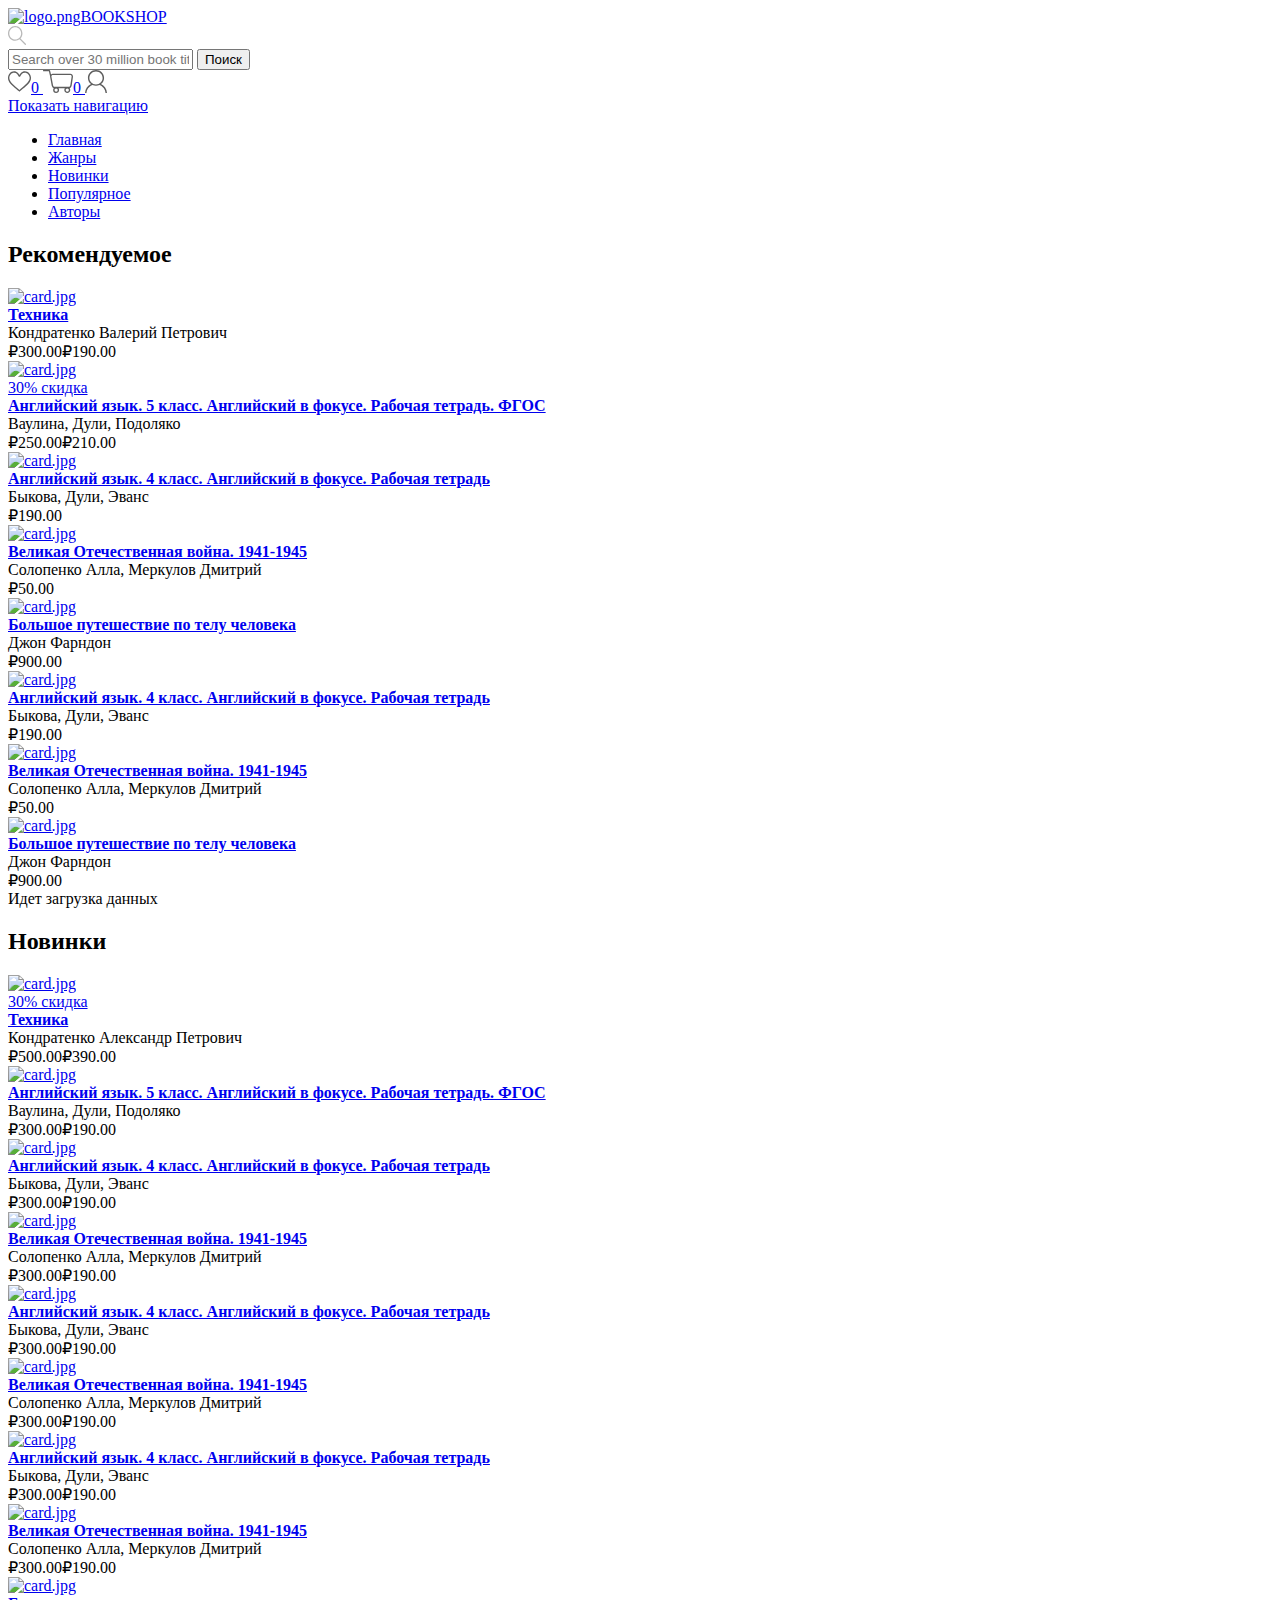
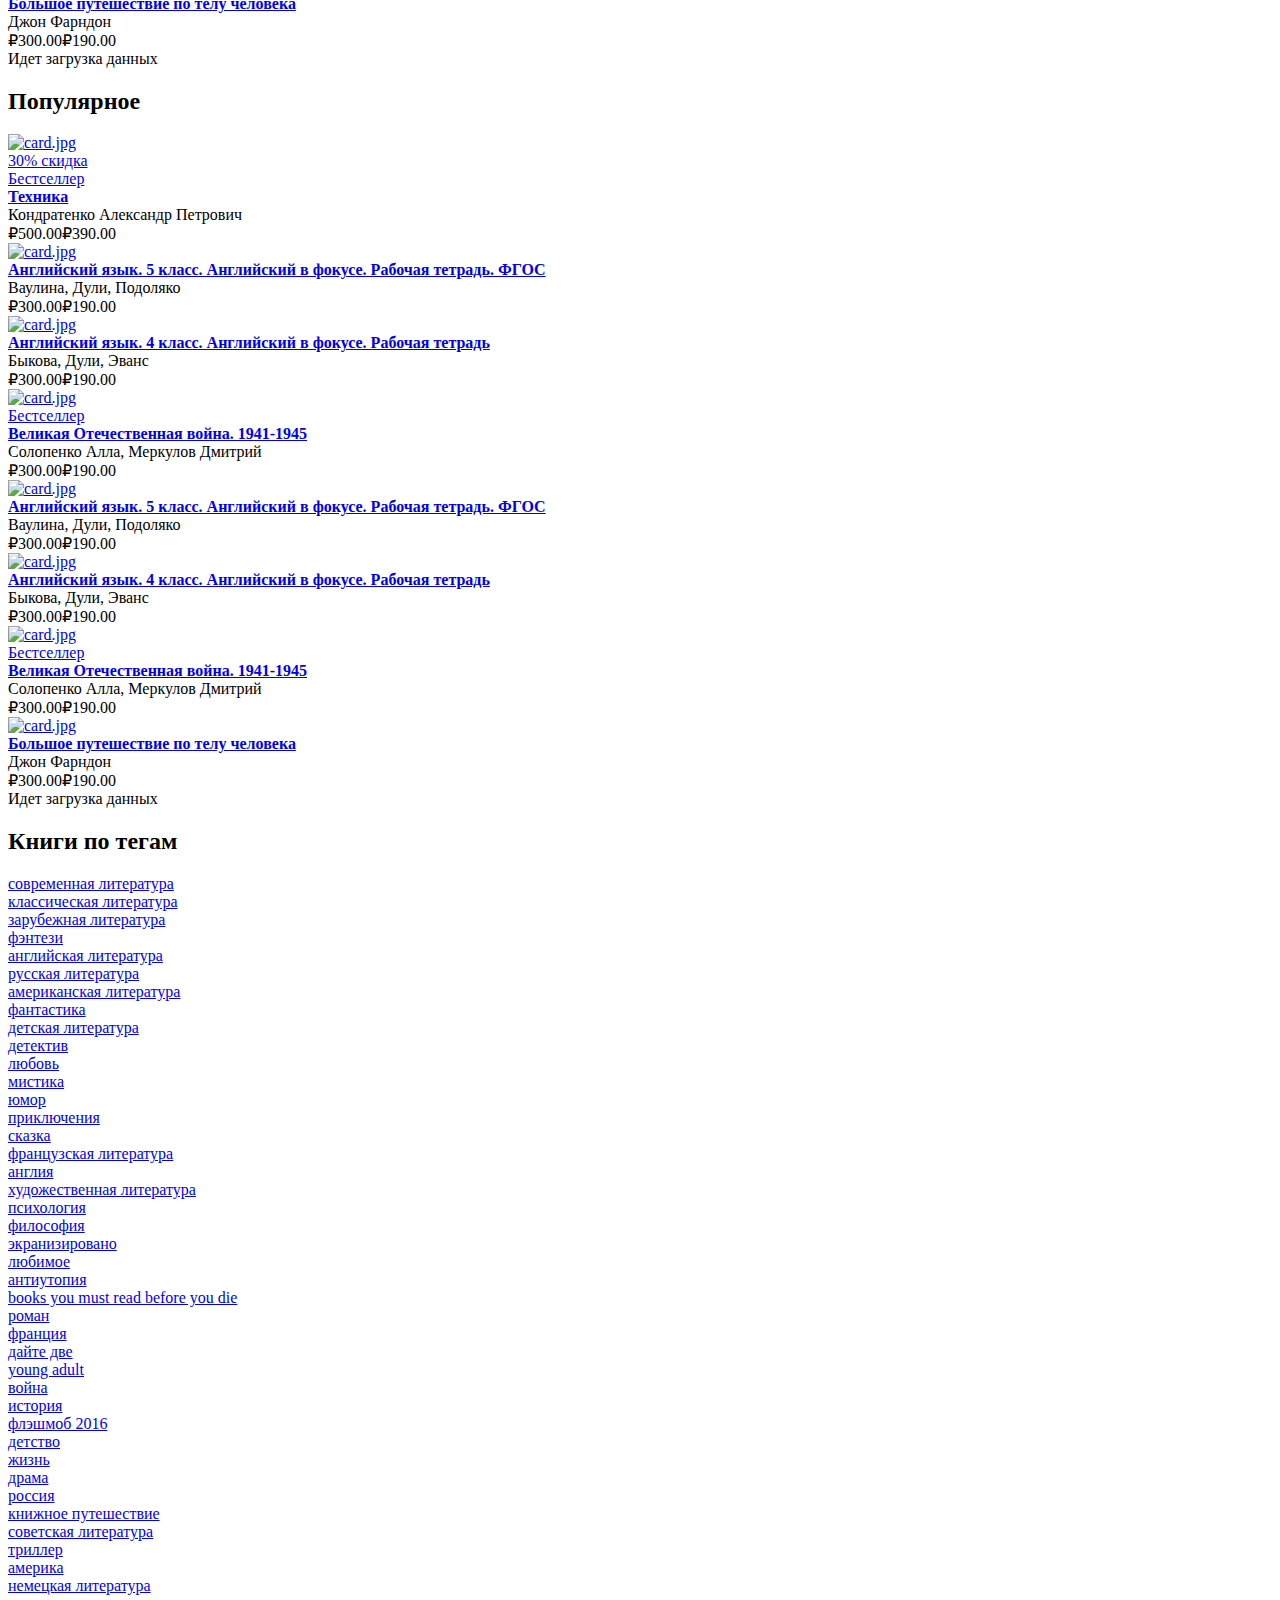
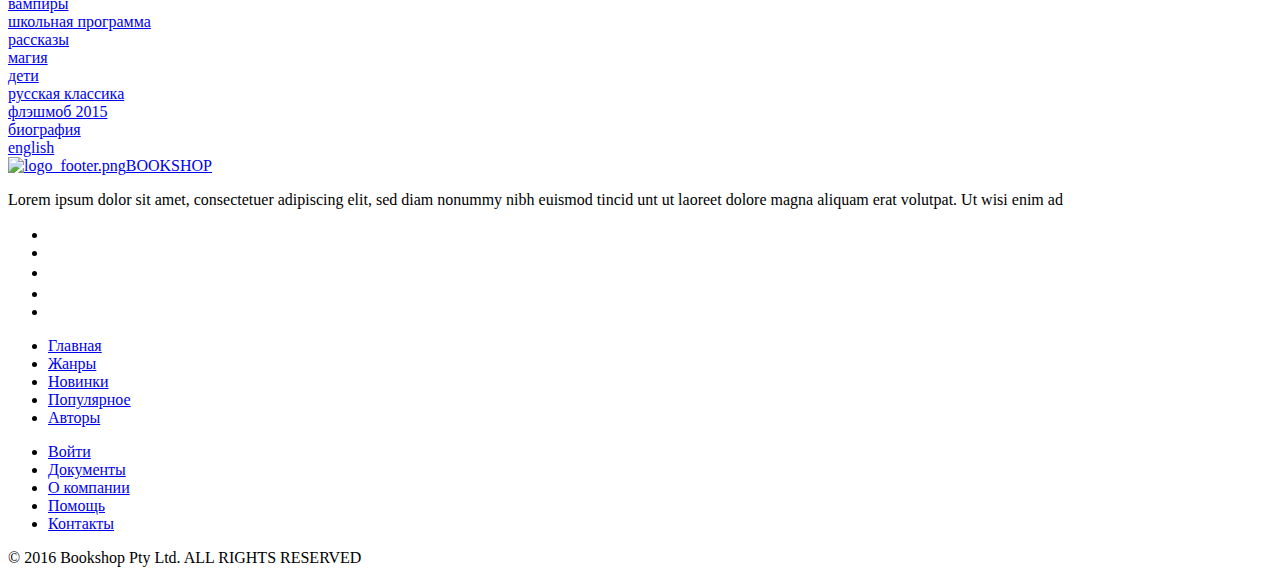
==== src/main/resources/templates/index.html @ cee855d2 "1" ====
<!--END-->
<!--END--><!DOCTYPE html><!--[if IE 7]>
<html class="ie7" lang="ru">
<![endif]-->
<!--[if IE 8]>
<html class="ie8" lang="ru">
<![endif]-->
<!--[if IE 9]>
<html class="ie9" lang="ru">
<![endif]-->
<!--[if gt IE 9]><!--> <html lang="ru"> <!--<![endif]-->
<head>
  <title>Тут название страницы написать</title>
  <meta name="description" content="Описание страницы">
  <meta charset="utf-8">
  <meta name="viewport" content="width=device-width, initial-scale=1, maximum-scale=1, user-scalable=0">
  <!--meta( http-equiv="cache-control" content="no-cache")-->
  <!--meta( http-equiv="expires" content="0")-->
  <!--link(rel="preload" href="assets/css/extra.min.css?v=" + version as="style" crossorigin="anonymous")-->
  <link href="favicon.ico" rel="shortcut icon">
  <link rel="preload" href="/assets/fonts/Montserrat/Montserrat-SemiBold.woff2" as="font" crossorigin="anonymous">
  <link rel="preload" href="/assets/fonts/Montserrat/Montserrat-Light.woff2" as="font" crossorigin="anonymous">
  <link rel="preload" href="/assets/fonts/Montserrat/Montserrat-Medium.woff2" as="font" crossorigin="anonymous">
  <link rel="preload" href="/assets/fonts/Montserrat/Montserrat-ExtraBold.woff2" as="font" crossorigin="anonymous">
  <link rel="stylesheet" href="/assets/css/fonts.min.css?v=64223515">
  <link rel="stylesheet" href="/assets/css/basic.min.css?v=64223515">
  <link rel="stylesheet" href="/assets/css/extra.min.css?v=64223515"><!--[if lt IE 9]>
  <script src="http://html5shiv.googlecode.com/svn/trunk/html5.js"></script><![endif]-->
  <script defer src="/assets/js/scripts.min.js?v=64223515"></script>
</head>
<body class="Site">
  <!--if lt IE 8
  p.error-browser
      | Ваш браузер&nbsp;
      em устарел!&nbsp;
      a(href="http://browsehappy.com/") Выберите новую версию
          +s
          | браузера здесь&nbsp;
      | для правильного отображения сайта.
  -->
  <header class="Header">
    <div class="Header-rowMain">
      <div class="wrap">
        <div class="row">
          <div class="row-block Header-logo"><a class="logo" href="/"><img class="logo-image" src="/assets/img/logo.png" alt="logo.png"/><span class="logo-text">BOOKSHOP</span></a>
          </div>
          <div class="Header-searchWrap row-block">
            <div class="Header-searchLink"><svg xmlns="http://www.w3.org/2000/svg" width="18" height="19" viewBox="0 0 18 19"><g><g><path fill="#b8b8b8" d="M17.812 17.852c.25.268.25.69 0 .948a.622.622 0 0 1-.457.2.64.64 0 0 1-.457-.2l-5.364-5.494a7.07 7.07 0 0 1-4.32 1.47C3.232 14.777 0 11.457 0 7.389 0 3.321 3.232 0 7.214 0c3.983 0 7.214 3.32 7.214 7.388 0 1.94-.74 3.7-1.926 5.015zM7.214 13.44c3.264 0 5.909-2.708 5.909-6.05 0-3.344-2.655-6.052-5.909-6.052-3.264 0-5.908 2.72-5.908 6.051 0 3.332 2.644 6.051 5.908 6.051z"/></g></g></svg>
            </div>
            <div class="Header-search">
              <div class="search">
                <form class="form form_search" action="#" method="post" data-searchlimit="20">
                  <input class="search-input" id="query" name="query" type="text" placeholder="Search over 30 million book titles" value=""/>
                  <button class="search-button" type="submit" name="search" id="search">Поиск
                  </button>
                </form>
              </div>
            </div>
          </div>
          <div class="row-block Header-cart">
            <div class="CartBlock"><a class="CartBlock-block" href="/postponed.html">
                <svg class="CartBlock-img" xmlns="http://www.w3.org/2000/svg" height="23" width="23" viewBox="0 0 512 512"><g> <g> <path fill="#5e5e5e" d="M511.812,167.165c-1.702-36.088-16.232-70.306-40.914-96.353c-25.567-26.981-59.251-41.993-94.847-42.272 c-34.009-0.257-63.948,12.15-88.992,36.905c-14.257,14.091-24.699,30.11-32.057,44.104c-7.358-13.994-17.8-30.013-32.057-44.104 c-25.047-24.754-55.004-37.158-88.993-36.905c-35.545,0.278-68.917,15.336-93.967,42.4C16.029,96.82,1.896,130.993,0.19,167.165 c-4.464,94.635,70.036,158.12,182.806,254.216c19.824,16.893,40.324,34.362,62.129,53.441l9.877,8.643l9.877-8.643 c23.121-20.23,44.813-38.641,65.789-56.445C442.411,323.538,516.232,260.884,511.812,167.165z M439.818,275.475 c-29.97,36.353-73.478,73.279-128.562,120.03c-18.057,15.325-36.642,31.099-56.253,48.129 c-18.29-15.892-35.664-30.698-52.55-45.087c-55.77-47.524-99.819-85.061-130.02-121.835 c-30.986-37.731-44.024-71.079-42.276-108.133c2.89-61.271,48.585-109.605,104.029-110.039c0.271-0.002,0.533-0.003,0.803-0.003 c57.965,0,87.525,49.314,100.005,78.802c3.424,8.09,11.278,13.318,20.007,13.318c8.729,0,16.583-5.228,20.007-13.318 c12.48-29.49,42.033-78.801,100.004-78.801c0.267,0,0.535,0.001,0.803,0.003c55.624,0.435,103.188,49.799,106.029,110.039 C483.57,205.158,470.609,238.125,439.818,275.475z"/> </g> </g></svg><span class="CartBlock-amount">0</span></a><a class="CartBlock-block" href="/cart.html">
                <svg class="CartBlock-img" xmlns="http://www.w3.org/2000/svg" width="30" height="23" viewBox="0 0 30 23"><g><g><path fill="#5e5e5e" d="M.676 0H6.41c.31 0 .58.242.656.542l.969 3.863c.463-.392 1.052-.694 1.683-.694H27.33c1.448 0 2.67 1.314 2.67 2.793 0 .033-.002.13-.007.162l-1.33 9.017a.659.659 0 0 1-.018.086c-.473 1.644-1.294 2.255-1.979 2.467.373.497.597 1.102.597 1.77 0 1.642-1.34 2.962-2.986 2.962-1.646 0-2.986-1.368-2.986-3.01 0-.622.193-1.067.52-1.742h-6.225c.327.675.52 1.12.52 1.741 0 1.643-1.34 3.043-2.986 3.043a2.986 2.986 0 0 1-2.985-2.98c0-.661.22-1.273.588-1.769-1.291-.37-1.763-1.797-1.98-2.457a.711.711 0 0 1-.022-.093L7.059 6.675a.86.86 0 0 1-.01-.138c0-.126.011-.281.028-.403L5.883 1.349H.676A.676.676 0 1 1 .676 0zm14.078 20.021a1.633 1.633 0 0 0-3.267 0 1.633 1.633 0 0 0 3.267 0zm11.157 0a1.633 1.633 0 0 0-3.267 0 1.633 1.633 0 0 0 3.267 0zM8.439 6.172c-.002.023-.005.1-.01.121-.012.067-.025.119-.028.189l1.642 8.873c.437 1.311.837 1.512 1.337 1.512h14.622c.718 0 1.119-.802 1.33-1.52l1.316-8.887c-.024-.729-.618-1.4-1.317-1.4H9.718c-.608 0-1.135.515-1.279 1.112z"/></g></g></svg><span class="CartBlock-amount">0</span></a><a class="CartBlock-block" href="/signin.html">
                <svg class="CartBlock-img" xmlns="http://www.w3.org/2000/svg" width="22" height="23" viewBox="0 0 22 23"><g><g><path fill="#5e5e5e" d="M22 23h-1.472c-.284-3.64-2.704-6.69-6.035-7.971a8.196 8.196 0 0 1-3.493.784 8.198 8.198 0 0 1-3.493-.784c-3.33 1.28-5.75 4.331-6.035 7.97H0c.262-3.886 2.635-7.204 6.005-8.884-1.88-1.447-3.091-3.687-3.091-6.209C2.914 3.54 6.534 0 11 0s8.086 3.54 8.086 7.906c0 2.522-1.211 4.762-3.091 6.21C19.365 15.794 21.738 19.112 22 23zM17.616 7.906c0-3.573-2.962-6.469-6.616-6.469-3.654 0-6.616 2.896-6.616 6.47 0 3.572 2.962 6.468 6.616 6.468 3.654 0 6.616-2.896 6.616-6.469z"/></g></g></svg></a>
            </div>
          </div>
          <div class="row-block Header-trigger"><a class="menuTrigger" href="#navigate">
              <div class="menuTrigger-content">Показать навигацию
              </div><span></span><span></span><span></span></a>
          </div>
        </div>
      </div>
    </div>
    <div class="Header-menu">
      <div class="wrap">
        <nav class="menuModal" id="navigate">
          <ul class="menu menu_main">
            <li class="menu-item menu-item_ACTIVE"><a class="menu-link" href="/index.html">Главная</a>
            </li>
            <li class="menu-item"><a class="menu-link" href="/templates/genres.html">Жанры</a>
            </li>
            <li class="menu-item"><a class="menu-link" href="/books/recent.html">Новинки</a>
            </li>
            <li class="menu-item"><a class="menu-link" href="/books/popular.html">Популярное</a>
            </li>
            <li class="menu-item"><a class="menu-link" href="/authors/index.html">Авторы</a>
            </li>
          </ul>
        </nav>
      </div>
    </div>
  </header>
  <div class="Middle">
    <div class="wrap">
      <main class="Middle-main">
        <div class="Section">
          <div class="Section-header">
            <h2 class="Section-title">Рекомендуемое
            </h2>
          </div>
          <div class="Slider Slider_carousel">
            <div class="Slider-box Cards" data-load="recommended" data-loadoffset="8" data-loadlimit="20">
              <div class="Slider-item">
                <div class="Slider-content">
                  <div class="Card"><a class="Card-picture" href="/books/slug.html"><img src="/assets/img/content/main/card.jpg" alt="card.jpg"/></a>
                    <div class="Card-content">
                      <strong class="Card-title"><a href="/books/slug.html">Техника</a>
                      </strong>
                      <div class="Card-description">Кондратенко Валерий Петрович
                      </div>
                      <div class="Card-cost"><span class="Card-priceOld">₽300.00</span><span class="Card-price">₽190.00</span>
                      </div>
                    </div>
                  </div>
                </div>
              </div>
              <div class="Slider-item">
                <div class="Slider-content">
                  <div class="Card"><a class="Card-picture" href="/books/slug.html"><img src="/assets/img/content/main/card.jpg" alt="card.jpg"/>
                      <div class="Card-sale">30% скидка
                      </div></a>
                    <div class="Card-content">
                      <strong class="Card-title"><a href="/books/slug.html">Английский язык. 5 класс. Английский в фокусе. Рабочая тетрадь. ФГОС</a>
                      </strong>
                      <div class="Card-description">Ваулина, Дули, Подоляко
                      </div>
                      <div class="Card-cost"><span class="Card-priceOld">₽250.00</span><span class="Card-price">₽210.00</span>
                      </div>
                    </div>
                  </div>
                </div>
              </div>
              <div class="Slider-item">
                <div class="Slider-content">
                  <div class="Card"><a class="Card-picture" href="/books/slug.html"><img src="/assets/img/content/main/card.jpg" alt="card.jpg"/></a>
                    <div class="Card-content">
                      <strong class="Card-title"><a href="/books/slug.html">Английский язык. 4 класс. Английский в фокусе. Рабочая тетрадь</a>
                      </strong>
                      <div class="Card-description">Быкова, Дули, Эванс
                      </div>
                      <div class="Card-cost"><span class="Card-price">₽190.00</span>
                      </div>
                    </div>
                  </div>
                </div>
              </div>
              <div class="Slider-item">
                <div class="Slider-content">
                  <div class="Card"><a class="Card-picture" href="/books/slug.html"><img src="/assets/img/content/main/card.jpg" alt="card.jpg"/></a>
                    <div class="Card-content">
                      <strong class="Card-title"><a href="/books/slug.html">Великая Отечественная война. 1941-1945</a>
                      </strong>
                      <div class="Card-description">Солопенко Алла, Меркулов Дмитрий
                      </div>
                      <div class="Card-cost"><span class="Card-price">₽50.00</span>
                      </div>
                    </div>
                  </div>
                </div>
              </div>
              <div class="Slider-item">
                <div class="Slider-content">
                  <div class="Card"><a class="Card-picture" href="/books/slug.html"><img src="/assets/img/content/main/card.jpg" alt="card.jpg"/></a>
                    <div class="Card-content">
                      <strong class="Card-title"><a href="/books/slug.html">Большое путешествие по телу человека</a>
                      </strong>
                      <div class="Card-description">Джон Фарндон
                      </div>
                      <div class="Card-cost"><span class="Card-price">₽900.00</span>
                      </div>
                    </div>
                  </div>
                </div>
              </div>
              <div class="Slider-item">
                <div class="Slider-content">
                  <div class="Card"><a class="Card-picture" href="/books/slug.html"><img src="/assets/img/content/main/card.jpg" alt="card.jpg"/></a>
                    <div class="Card-content">
                      <strong class="Card-title"><a href="/books/slug.html">Английский язык. 4 класс. Английский в фокусе. Рабочая тетрадь</a>
                      </strong>
                      <div class="Card-description">Быкова, Дули, Эванс
                      </div>
                      <div class="Card-cost"><span class="Card-price">₽190.00</span>
                      </div>
                    </div>
                  </div>
                </div>
              </div>
              <div class="Slider-item">
                <div class="Slider-content">
                  <div class="Card"><a class="Card-picture" href="/books/slug.html"><img src="/assets/img/content/main/card.jpg" alt="card.jpg"/></a>
                    <div class="Card-content">
                      <strong class="Card-title"><a href="/books/slug.html">Великая Отечественная война. 1941-1945</a>
                      </strong>
                      <div class="Card-description">Солопенко Алла, Меркулов Дмитрий
                      </div>
                      <div class="Card-cost"><span class="Card-price">₽50.00</span>
                      </div>
                    </div>
                  </div>
                </div>
              </div>
              <div class="Slider-item">
                <div class="Slider-content">
                  <div class="Card"><a class="Card-picture" href="/books/slug.html"><img src="/assets/img/content/main/card.jpg" alt="card.jpg"/></a>
                    <div class="Card-content">
                      <strong class="Card-title"><a href="/books/slug.html">Большое путешествие по телу человека</a>
                      </strong>
                      <div class="Card-description">Джон Фарндон
                      </div>
                      <div class="Card-cost"><span class="Card-price">₽900.00</span>
                      </div>
                    </div>
                  </div>
                </div>
              </div>
            </div>
            <div class="Slider-navigateWrap">
              <div class="Slider-navigate">
              </div>
            </div>
            <div class="Slider-load">
              <div class="Slider-load-text">Идет загрузка данных
              </div>
            </div>
          </div>
          <div class="Section-header">
            <h2 class="Section-title">Новинки
            </h2>
          </div>
          <div class="Slider Slider_carousel">
            <div class="Slider-box Cards" data-load="recent" data-loadoffset="8" data-loadlimit="20">
              <div class="Slider-item">
                <div class="Slider-content">
                  <div class="Card"><a class="Card-picture" href="/books/slug.html"><img src="/assets/img/content/main/card.jpg" alt="card.jpg"/>
                      <div class="Card-sale">30% скидка
                      </div></a>
                    <div class="Card-content">
                      <strong class="Card-title"><a href="/books/slug.html">Техника</a>
                      </strong>
                      <div class="Card-description">Кондратенко Александр Петрович
                      </div>
                      <div class="Card-cost"><span class="Card-priceOld">₽500.00</span><span class="Card-price">₽390.00</span>
                      </div>
                    </div>
                  </div>
                </div>
              </div>
              <div class="Slider-item">
                <div class="Slider-content">
                  <div class="Card"><a class="Card-picture" href="/books/slug.html"><img src="/assets/img/content/main/card.jpg" alt="card.jpg"/></a>
                    <div class="Card-content">
                      <strong class="Card-title"><a href="/books/slug.html">Английский язык. 5 класс. Английский в фокусе. Рабочая тетрадь. ФГОС</a>
                      </strong>
                      <div class="Card-description">Ваулина, Дули, Подоляко
                      </div>
                      <div class="Card-cost"><span class="Card-priceOld">₽300.00</span><span class="Card-price">₽190.00</span>
                      </div>
                    </div>
                  </div>
                </div>
              </div>
              <div class="Slider-item">
                <div class="Slider-content">
                  <div class="Card"><a class="Card-picture" href="/books/slug.html"><img src="/assets/img/content/main/card.jpg" alt="card.jpg"/></a>
                    <div class="Card-content">
                      <strong class="Card-title"><a href="/books/slug.html">Английский язык. 4 класс. Английский в фокусе. Рабочая тетрадь</a>
                      </strong>
                      <div class="Card-description">Быкова, Дули, Эванс
                      </div>
                      <div class="Card-cost"><span class="Card-priceOld">₽300.00</span><span class="Card-price">₽190.00</span>
                      </div>
                    </div>
                  </div>
                </div>
              </div>
              <div class="Slider-item">
                <div class="Slider-content">
                  <div class="Card"><a class="Card-picture" href="/books/slug.html"><img src="/assets/img/content/main/card.jpg" alt="card.jpg"/></a>
                    <div class="Card-content">
                      <strong class="Card-title"><a href="/books/slug.html">Великая Отечественная война. 1941-1945</a>
                      </strong>
                      <div class="Card-description">Солопенко Алла, Меркулов Дмитрий
                      </div>
                      <div class="Card-cost"><span class="Card-priceOld">₽300.00</span><span class="Card-price">₽190.00</span>
                      </div>
                    </div>
                  </div>
                </div>
              </div>
              <div class="Slider-item">
                <div class="Slider-content">
                  <div class="Card"><a class="Card-picture" href="/books/slug.html"><img src="/assets/img/content/main/card.jpg" alt="card.jpg"/></a>
                    <div class="Card-content">
                      <strong class="Card-title"><a href="/books/slug.html">Английский язык. 4 класс. Английский в фокусе. Рабочая тетрадь</a>
                      </strong>
                      <div class="Card-description">Быкова, Дули, Эванс
                      </div>
                      <div class="Card-cost"><span class="Card-priceOld">₽300.00</span><span class="Card-price">₽190.00</span>
                      </div>
                    </div>
                  </div>
                </div>
              </div>
              <div class="Slider-item">
                <div class="Slider-content">
                  <div class="Card"><a class="Card-picture" href="/books/slug.html"><img src="/assets/img/content/main/card.jpg" alt="card.jpg"/></a>
                    <div class="Card-content">
                      <strong class="Card-title"><a href="/books/slug.html">Великая Отечественная война. 1941-1945</a>
                      </strong>
                      <div class="Card-description">Солопенко Алла, Меркулов Дмитрий
                      </div>
                      <div class="Card-cost"><span class="Card-priceOld">₽300.00</span><span class="Card-price">₽190.00</span>
                      </div>
                    </div>
                  </div>
                </div>
              </div>
              <div class="Slider-item">
                <div class="Slider-content">
                  <div class="Card"><a class="Card-picture" href="/books/slug.html"><img src="/assets/img/content/main/card.jpg" alt="card.jpg"/></a>
                    <div class="Card-content">
                      <strong class="Card-title"><a href="/books/slug.html">Английский язык. 4 класс. Английский в фокусе. Рабочая тетрадь</a>
                      </strong>
                      <div class="Card-description">Быкова, Дули, Эванс
                      </div>
                      <div class="Card-cost"><span class="Card-priceOld">₽300.00</span><span class="Card-price">₽190.00</span>
                      </div>
                    </div>
                  </div>
                </div>
              </div>
              <div class="Slider-item">
                <div class="Slider-content">
                  <div class="Card"><a class="Card-picture" href="/books/slug.html"><img src="/assets/img/content/main/card.jpg" alt="card.jpg"/></a>
                    <div class="Card-content">
                      <strong class="Card-title"><a href="/books/slug.html">Великая Отечественная война. 1941-1945</a>
                      </strong>
                      <div class="Card-description">Солопенко Алла, Меркулов Дмитрий
                      </div>
                      <div class="Card-cost"><span class="Card-priceOld">₽300.00</span><span class="Card-price">₽190.00</span>
                      </div>
                    </div>
                  </div>
                </div>
              </div>
              <div class="Slider-item">
                <div class="Slider-content">
                  <div class="Card"><a class="Card-picture" href="/books/slug.html"><img src="/assets/img/content/main/card.jpg" alt="card.jpg"/></a>
                    <div class="Card-content">
                      <strong class="Card-title"><a href="/books/slug.html">Большое путешествие по телу человека</a>
                      </strong>
                      <div class="Card-description">Джон Фарндон
                      </div>
                      <div class="Card-cost"><span class="Card-priceOld">₽300.00</span><span class="Card-price">₽190.00</span>
                      </div>
                    </div>
                  </div>
                </div>
              </div>
            </div>
            <div class="Slider-navigateWrap">
              <div class="Slider-navigate">
              </div>
            </div>
            <div class="Slider-load">
              <div class="Slider-load-text">Идет загрузка данных
              </div>
            </div>
          </div>
          <div class="Section-header">
            <h2 class="Section-title">Популярное
            </h2>
          </div>
          <div class="Slider Slider_carousel">
            <div class="Slider-box Cards" data-load="popular" data-loadoffset="8" data-loadlimit="20">
              <div class="Slider-item">
                <div class="Slider-content">
                  <div class="Card"><a class="Card-picture" href="/books/slug.html"><img src="/assets/img/content/main/card.jpg" alt="card.jpg"/>
                      <div class="Card-sale">30% скидка
                      </div>
                      <div class="Card-ribbon"><span class="Card-ribbonText">Бестселлер</span>
                      </div></a>
                    <div class="Card-content">
                      <strong class="Card-title"><a href="/books/slug.html">Техника</a>
                      </strong>
                      <div class="Card-description">Кондратенко Александр Петрович
                      </div>
                      <div class="Card-cost"><span class="Card-priceOld">₽500.00</span><span class="Card-price">₽390.00</span>
                      </div>
                    </div>
                  </div>
                </div>
              </div>
              <div class="Slider-item">
                <div class="Slider-content">
                  <div class="Card"><a class="Card-picture" href="/books/slug.html"><img src="/assets/img/content/main/card.jpg" alt="card.jpg"/></a>
                    <div class="Card-content">
                      <strong class="Card-title"><a href="/books/slug.html">Английский язык. 5 класс. Английский в фокусе. Рабочая тетрадь. ФГОС</a>
                      </strong>
                      <div class="Card-description">Ваулина, Дули, Подоляко
                      </div>
                      <div class="Card-cost"><span class="Card-priceOld">₽300.00</span><span class="Card-price">₽190.00</span>
                      </div>
                    </div>
                  </div>
                </div>
              </div>
              <div class="Slider-item">
                <div class="Slider-content">
                  <div class="Card"><a class="Card-picture" href="/books/slug.html"><img src="/assets/img/content/main/card.jpg" alt="card.jpg"/></a>
                    <div class="Card-content">
                      <strong class="Card-title"><a href="/books/slug.html">Английский язык. 4 класс. Английский в фокусе. Рабочая тетрадь</a>
                      </strong>
                      <div class="Card-description">Быкова, Дули, Эванс
                      </div>
                      <div class="Card-cost"><span class="Card-priceOld">₽300.00</span><span class="Card-price">₽190.00</span>
                      </div>
                    </div>
                  </div>
                </div>
              </div>
              <div class="Slider-item">
                <div class="Slider-content">
                  <div class="Card"><a class="Card-picture" href="/books/slug.html"><img src="/assets/img/content/main/card.jpg" alt="card.jpg"/>
                      <div class="Card-ribbon"><span class="Card-ribbonText">Бестселлер</span>
                      </div></a>
                    <div class="Card-content">
                      <strong class="Card-title"><a href="/books/slug.html">Великая Отечественная война. 1941-1945</a>
                      </strong>
                      <div class="Card-description">Солопенко Алла, Меркулов Дмитрий
                      </div>
                      <div class="Card-cost"><span class="Card-priceOld">₽300.00</span><span class="Card-price">₽190.00</span>
                      </div>
                    </div>
                  </div>
                </div>
              </div>
              <div class="Slider-item">
                <div class="Slider-content">
                  <div class="Card"><a class="Card-picture" href="/books/slug.html"><img src="/assets/img/content/main/card.jpg" alt="card.jpg"/></a>
                    <div class="Card-content">
                      <strong class="Card-title"><a href="/books/slug.html">Английский язык. 5 класс. Английский в фокусе. Рабочая тетрадь. ФГОС</a>
                      </strong>
                      <div class="Card-description">Ваулина, Дули, Подоляко
                      </div>
                      <div class="Card-cost"><span class="Card-priceOld">₽300.00</span><span class="Card-price">₽190.00</span>
                      </div>
                    </div>
                  </div>
                </div>
              </div>
              <div class="Slider-item">
                <div class="Slider-content">
                  <div class="Card"><a class="Card-picture" href="/books/slug.html"><img src="/assets/img/content/main/card.jpg" alt="card.jpg"/></a>
                    <div class="Card-content">
                      <strong class="Card-title"><a href="/books/slug.html">Английский язык. 4 класс. Английский в фокусе. Рабочая тетрадь</a>
                      </strong>
                      <div class="Card-description">Быкова, Дули, Эванс
                      </div>
                      <div class="Card-cost"><span class="Card-priceOld">₽300.00</span><span class="Card-price">₽190.00</span>
                      </div>
                    </div>
                  </div>
                </div>
              </div>
              <div class="Slider-item">
                <div class="Slider-content">
                  <div class="Card"><a class="Card-picture" href="/books/slug.html"><img src="/assets/img/content/main/card.jpg" alt="card.jpg"/>
                      <div class="Card-ribbon"><span class="Card-ribbonText">Бестселлер</span>
                      </div></a>
                    <div class="Card-content">
                      <strong class="Card-title"><a href="/books/slug.html">Великая Отечественная война. 1941-1945</a>
                      </strong>
                      <div class="Card-description">Солопенко Алла, Меркулов Дмитрий
                      </div>
                      <div class="Card-cost"><span class="Card-priceOld">₽300.00</span><span class="Card-price">₽190.00</span>
                      </div>
                    </div>
                  </div>
                </div>
              </div>
              <div class="Slider-item">
                <div class="Slider-content">
                  <div class="Card"><a class="Card-picture" href="/books/slug.html"><img src="/assets/img/content/main/card.jpg" alt="card.jpg"/></a>
                    <div class="Card-content">
                      <strong class="Card-title"><a href="/books/slug.html">Большое путешествие по телу человека</a>
                      </strong>
                      <div class="Card-description">Джон Фарндон
                      </div>
                      <div class="Card-cost"><span class="Card-priceOld">₽300.00</span><span class="Card-price">₽190.00</span>
                      </div>
                    </div>
                  </div>
                </div>
              </div>
            </div>
            <div class="Slider-navigateWrap">
              <div class="Slider-navigate">
              </div>
            </div>
            <div class="Slider-load">
              <div class="Slider-load-text">Идет загрузка данных
              </div>
            </div>
          </div>
        </div>
        <h2 class="Middle-title">Книги по тегам
        </h2>
        <div class="Tags" id="tags">
          <div class="Tag Tag_xs"><a href="/tags/index.html">современная литература</a>
          </div>
          <div class="Tag Tag_sm"><a href="/tags/index.html">классическая литература</a>
          </div>
          <div class="Tag"><a href="/tags/index.html">зарубежная литература</a>
          </div>
          <div class="Tag Tag_md"><a href="/tags/index.html">фэнтези</a>
          </div>
          <div class="Tag Tag_lg"><a href="/tags/index.html">английская литература</a>
          </div>
          <div class="Tag"><a href="/tags/index.html">русская литература</a>
          </div>
          <div class="Tag"><a href="/tags/index.html">американская литература</a>
          </div>
          <div class="Tag"><a href="/tags/index.html">фантастика</a>
          </div>
          <div class="Tag Tag_md"><a href="/tags/index.html">детская литература</a>
          </div>
          <div class="Tag"><a href="/tags/index.html">детектив</a>
          </div>
          <div class="Tag Tag_sm"><a href="/tags/index.html">любовь</a>
          </div>
          <div class="Tag Tag_sm"><a href="/tags/index.html">мистика</a>
          </div>
          <div class="Tag"><a href="/tags/index.html">юмор</a>
          </div>
          <div class="Tag"><a href="/tags/index.html">приключения</a>
          </div>
          <div class="Tag"><a href="/tags/index.html">сказка</a>
          </div>
          <div class="Tag"><a href="/tags/index.html">французская литература</a>
          </div>
          <div class="Tag Tag_xs"><a href="/tags/index.html">англия</a>
          </div>
          <div class="Tag"><a href="/tags/index.html">художественная литература</a>
          </div>
          <div class="Tag Tag_xs"><a href="/tags/index.html">психология</a>
          </div>
          <div class="Tag"><a href="/tags/index.html">философия</a>
          </div>
          <div class="Tag Tag_lg"><a href="/tags/index.html">экранизировано</a>
          </div>
          <div class="Tag"><a href="/tags/index.html">любимое</a>
          </div>
          <div class="Tag"><a href="/tags/index.html">антиутопия</a>
          </div>
          <div class="Tag Tag_xs"><a href="/tags/index.html">books you must read before you die</a>
          </div>
          <div class="Tag"><a href="/tags/index.html">роман</a>
          </div>
          <div class="Tag Tag_md"><a href="/tags/index.html">франция</a>
          </div>
          <div class="Tag"><a href="/tags/index.html">дайте две</a>
          </div>
          <div class="Tag"><a href="/tags/index.html">young adult</a>
          </div>
          <div class="Tag Tag_lg"><a href="/tags/index.html">война</a>
          </div>
          <div class="Tag"><a href="/tags/index.html">история</a>
          </div>
          <div class="Tag Tag_sm"><a href="/tags/index.html">флэшмоб 2016</a>
          </div>
          <div class="Tag"><a href="/tags/index.html">детство</a>
          </div>
          <div class="Tag"><a href="/tags/index.html">жизнь</a>
          </div>
          <div class="Tag"><a href="/tags/index.html">драма</a>
          </div>
          <div class="Tag Tag_md"><a href="/tags/index.html">россия</a>
          </div>
          <div class="Tag Tag_md"><a href="/tags/index.html">книжное путешествие</a>
          </div>
          <div class="Tag"><a href="/tags/index.html">советская литература</a>
          </div>
          <div class="Tag"><a href="/tags/index.html">триллер</a>
          </div>
          <div class="Tag"><a href="/tags/index.html">америка</a>
          </div>
          <div class="Tag Tag_sm"><a href="/tags/index.html">немецкая литература</a>
          </div>
          <div class="Tag Tag_xs"><a href="/tags/index.html">вампиры</a>
          </div>
          <div class="Tag"><a href="/tags/index.html">школьная программа</a>
          </div>
          <div class="Tag Tag_xs"><a href="/tags/index.html">рассказы</a>
          </div>
          <div class="Tag"><a href="/tags/index.html">магия</a>
          </div>
          <div class="Tag"><a href="/tags/index.html">дети</a>
          </div>
          <div class="Tag"><a href="/tags/index.html">русская классика</a>
          </div>
          <div class="Tag"><a href="/tags/index.html">флэшмоб 2015</a>
          </div>
          <div class="Tag"><a href="/tags/index.html">биография</a>
          </div>
          <div class="Tag"><a href="/tags/index.html">english</a>
          </div>
        </div>
      </main>
    </div>
  </div>
  <footer class="Footer">
    <div class="wrap">
      <div class="row Footer-main">
        <div class="row-block"><a class="logo logo_footer Footer-logo" href="/"><img class="logo-image" src="/assets/img/logo_footer.png" alt="logo_footer.png"/><span class="logo-text">BOOKSHOP</span></a>
          <p>Lorem ipsum dolor sit amet, consectetuer adipiscing elit, sed diam nonummy nibh euismod tincid  unt ut laoreet dolore magna aliquam erat volutpat. Ut wisi enim ad
          </p>
          <ul class="menu menu_img menu_smallImg Footer-menuSoc">
            <li class="menu-item"><a class="menu-link" href="#"><svg xmlns="http://www.w3.org/2000/svg" width="14" height="15" viewBox="0 0 14 15"><g><g opacity=".5"><path fill="#fff" d="M13.769 2.963c0-1.193-1.076-2.269-2.267-2.269h-9.07C1.24.694.164 1.77.164 2.964v9.068c0 1.191 1.076 2.267 2.268 2.267h4.535V9.16H5.304V6.892h1.663v-.884c0-1.523 1.144-2.895 2.55-2.895h1.833V5.38H9.517c-.2 0-.434.245-.434.61v.902h2.267V9.16H9.083v5.14h2.419c1.191 0 2.267-1.077 2.267-2.268z"/></g></g></svg></a>
            </li>
            <li class="menu-item"><a class="menu-link" href="#"><svg xmlns="http://www.w3.org/2000/svg" width="18" height="12" viewBox="0 0 18 12"><g><g opacity=".5"><path fill="#fff" d="M15.986 5.34c.965-.078 1.62-.518 1.872-1.113-.348.214-1.429.447-2.026.225a7.483 7.483 0 0 0-.093-.394c-.455-1.669-2.012-3.013-3.643-2.851.132-.053.266-.103.4-.147.179-.065 1.232-.236 1.066-.608-.14-.326-1.426.248-1.669.322.32-.12.85-.326.906-.695-.49.068-.971.3-1.343.637a.926.926 0 0 0 .258-.511c-1.307.836-2.071 2.52-2.689 4.152-.485-.47-.915-.84-1.3-1.047-1.083-.58-2.377-1.185-4.408-1.94-.063.673.332 1.566 1.47 2.16-.247-.033-.698.041-1.058.127.147.77.626 1.405 1.924 1.71-.593.04-.9.175-1.178.467.27.534.93 1.164 2.115 1.035-1.318.569-.537 1.62.535 1.463-1.83 1.89-4.715 1.75-6.371.172 4.325 5.892 13.728 3.484 15.13-2.194 1.049.01 1.666-.363 2.049-.772-.605.102-1.482-.004-1.947-.198z"/></g></g></svg></a>
            </li>
            <li class="menu-item"><a class="menu-link" href="#"><svg xmlns="http://www.w3.org/2000/svg" width="16" height="16" viewBox="0 0 16 16"><g><g opacity=".5"><path fill="#fff" d="M15.375 1.809v13.063c0 .604-.504 1.093-1.127 1.093H1.251c-.622 0-1.126-.488-1.126-1.093V1.81C.125 1.205.629.716 1.25.716h12.997c.623 0 1.127.489 1.127 1.093zM4.748 6.596H2.444v6.885h2.304zm.15-2.13c-.014-.676-.5-1.19-1.287-1.19-.788 0-1.304.514-1.304 1.19 0 .66.5 1.19 1.274 1.19h.015c.803 0 1.303-.53 1.303-1.19zm8.156 5.067c0-2.116-1.137-3.1-2.653-3.1-1.223 0-1.77.67-2.076 1.138v-.975H6.022c.03.646 0 6.885 0 6.885h2.303V9.635c0-.206.015-.41.077-.558.166-.411.544-.837 1.182-.837.833 0 1.166.631 1.166 1.557v3.684h2.304zM8.31 7.594c.003-.007.009-.014.014-.023v.023z"/></g></g></svg></a>
            </li>
            <li class="menu-item"><a class="menu-link" href="#"><svg xmlns="http://www.w3.org/2000/svg" width="14" height="17" viewBox="0 0 14 17"><g><g opacity=".5"><path fill="#fff" d="M7.283.65C2.807.65.55 3.86.55 6.535c0 1.62.614 3.063 1.93 3.6.215.088.409.003.472-.236.043-.165.146-.582.192-.757.063-.235.039-.318-.136-.524-.379-.448-.622-1.028-.622-1.849 0-2.38 1.782-4.512 4.64-4.512 2.53 0 3.92 1.546 3.92 3.61 0 2.717-1.203 5.01-2.987 5.01-.986 0-1.724-.813-1.487-1.815.283-1.193.831-2.481.831-3.343 0-.771-.414-1.415-1.27-1.415-1.008 0-1.817 1.043-1.817 2.44 0 .889.3 1.491.3 1.491L3.303 13.37c-.36 1.523-.054 3.392-.028 3.579.015.112.159.14.224.054.092-.12 1.293-1.603 1.7-3.084.116-.419.663-2.59.663-2.59.328.626 1.285 1.175 2.302 1.175 3.03 0 5.084-2.76 5.084-6.457 0-2.794-2.367-5.397-5.965-5.397z"/></g></g></svg></a>
            </li>
            <li class="menu-item"><a class="menu-link" href="#"><svg xmlns="http://www.w3.org/2000/svg" width="16" height="12" viewBox="0 0 16 12"><g><g opacity=".5"><path fill="#fff" d="M.745 2.672C.429 2.25.27 1.857.27 1.495c0-.449.12-.823.358-1.122.239-.3.58-.449 1.023-.449h12.698c.373 0 .697.136.97.406s.41.595.41.974c0 .455-.14.889-.423 1.303a4.102 4.102 0 0 1-1.052 1.061l-4.037 2.803-.367.264a9.616 9.616 0 0 1-.914.608c-.176.103-.341.181-.496.233-.156.051-.3.078-.432.078h-.017c-.132 0-.276-.027-.431-.078a2.667 2.667 0 0 1-.496-.233 9.256 9.256 0 0 1-.915-.608l-.366-.264c-.524-.367-1.277-.892-2.26-1.573a555.686 555.686 0 0 1-1.769-1.23 4.256 4.256 0 0 1-1.01-.996zM15.729 3.84v6.849c0 .38-.135.704-.405.975-.27.27-.596.406-.975.406H1.65c-.38 0-.705-.135-.975-.406a1.33 1.33 0 0 1-.406-.975V3.84c.253.283.544.533.872.751 2.082 1.415 3.51 2.407 4.287 2.976.328.242.594.43.798.565.204.136.476.273.815.415.34.14.656.211.949.211h.017c.294 0 .61-.07.95-.211.339-.142.61-.279.814-.415.205-.135.47-.323.798-.565.978-.707 2.41-1.699 4.296-2.976a4.76 4.76 0 0 0 .863-.75z"/></g></g></svg></a>
            </li>
          </ul>
        </div>
        <div class="row-block">
          <ul class="menu menu_vt Footer-menu">
            <li class="menu-item"><a class="menu-link" href="/index.html">Главная</a>
            </li>
            <li class="menu-item"><a class="menu-link" href="/templates/genres.html">Жанры</a>
            </li>
            <li class="menu-item"><a class="menu-link" href="/books/recent.html">Новинки</a>
            </li>
            <li class="menu-item"><a class="menu-link" href="/books/popular.html">Популярное</a>
            </li>
            <li class="menu-item"><a class="menu-link" href="/authors/index.html">Авторы</a>
            </li>
          </ul>
        </div>
        <div class="row-block">
          <ul class="menu menu_vt Footer-menu">
            <li class="menu-item"><a class="menu-link" href="/signin.html">Войти</a>
            </li>
            <li class="menu-item"><a class="menu-link" href="/documents/index.html">Документы</a>
            </li>
            <li class="menu-item"><a class="menu-link" href="/about.html">О компании</a>
            </li>
            <li class="menu-item"><a class="menu-link" href="/faq.html">Помощь</a>
            </li>
            <li class="menu-item"><a class="menu-link" href="/contacts.html">Контакты</a>
            </li>
          </ul>
        </div>
      </div>
    </div>
    <div class="Footer-copy">
      <div class="wrap">© 2016 Bookshop Pty Ltd. ALL RIGHTS RESERVED
      </div>
    </div>
  </footer>
  <script src="/assets/plg/jQuery/jquery-3.5.1.min.js"></script>
  <!--+menu(-->
  <!--    'Это раз',-->
  <!--    'Это два',-->
  <!--    'Это три'-->
  <!--)-->
  <!--br-->
  <!--br-->
  <!--+menu._vt-->
  <!--    +menuItem Это раз-->
  <!--    +menuItem.-item_danger Это два-->
  <!--    +menuItem Это три-->
</body></html>
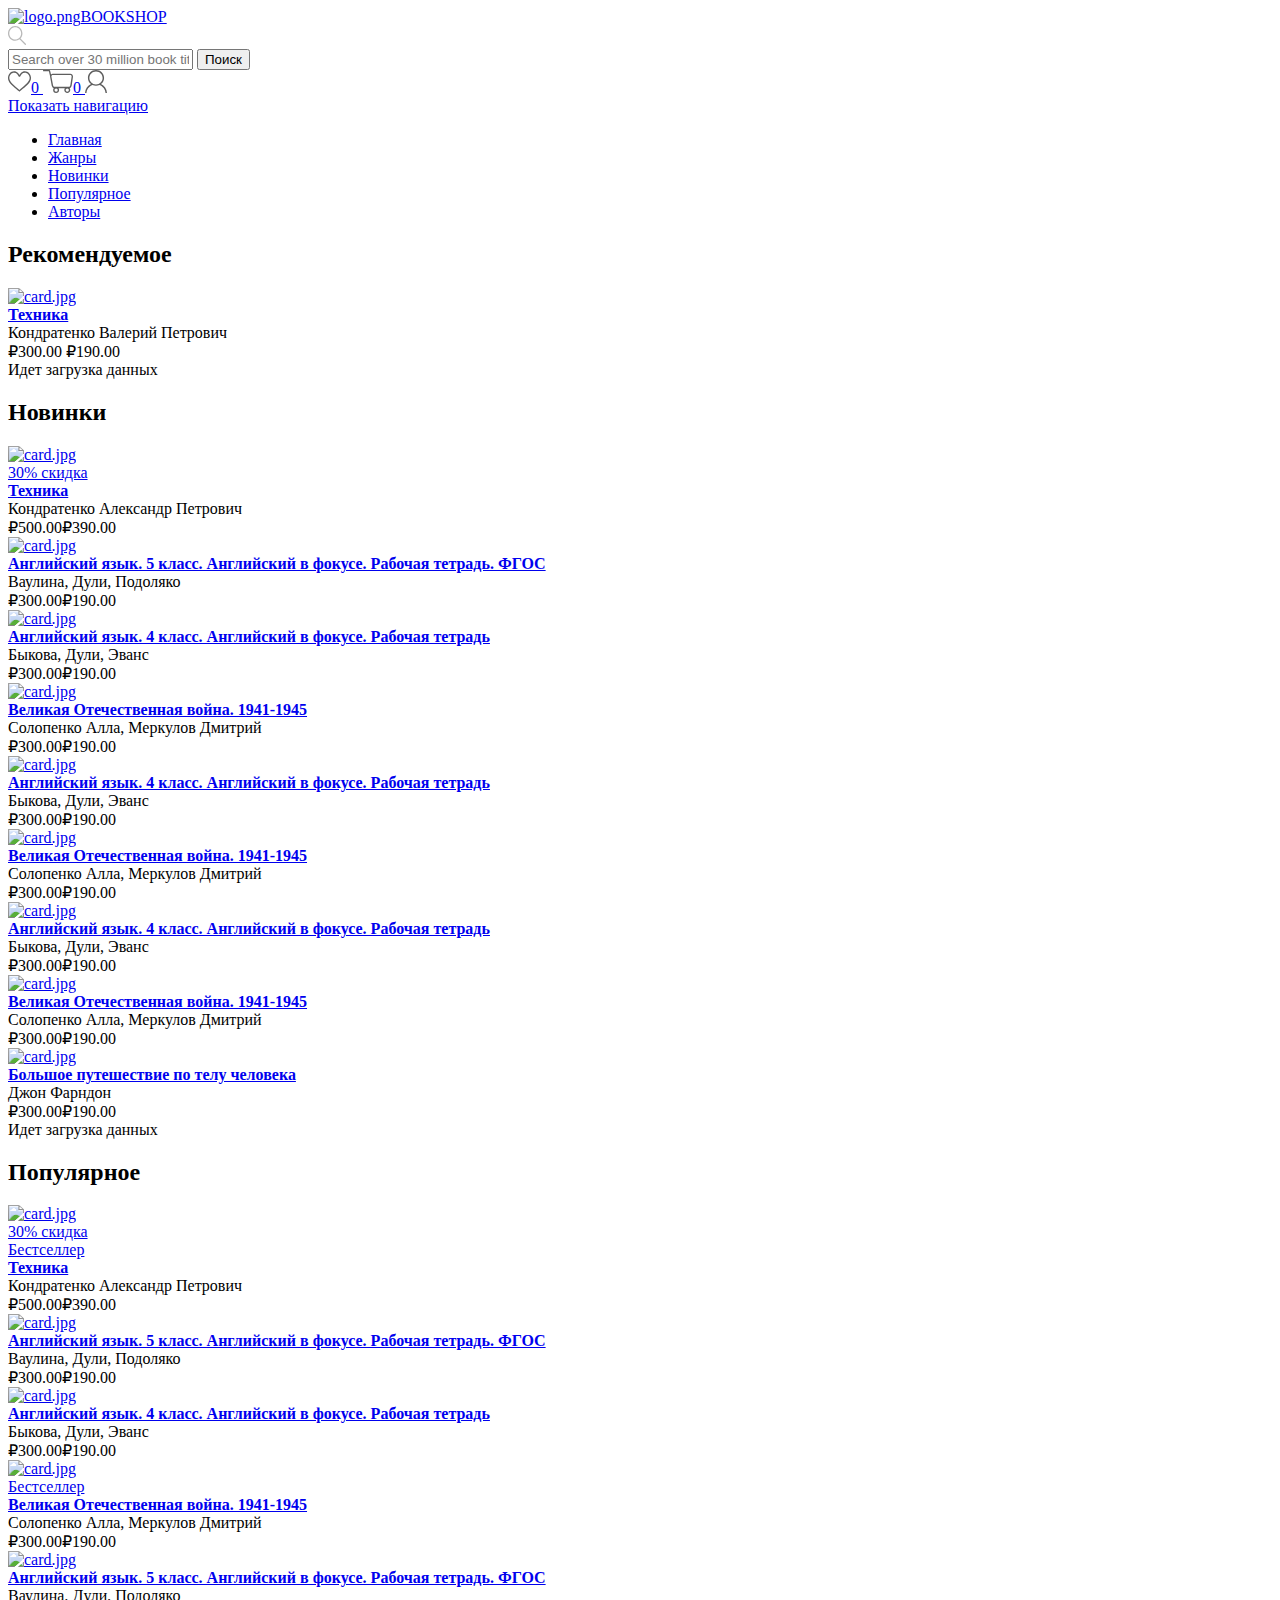
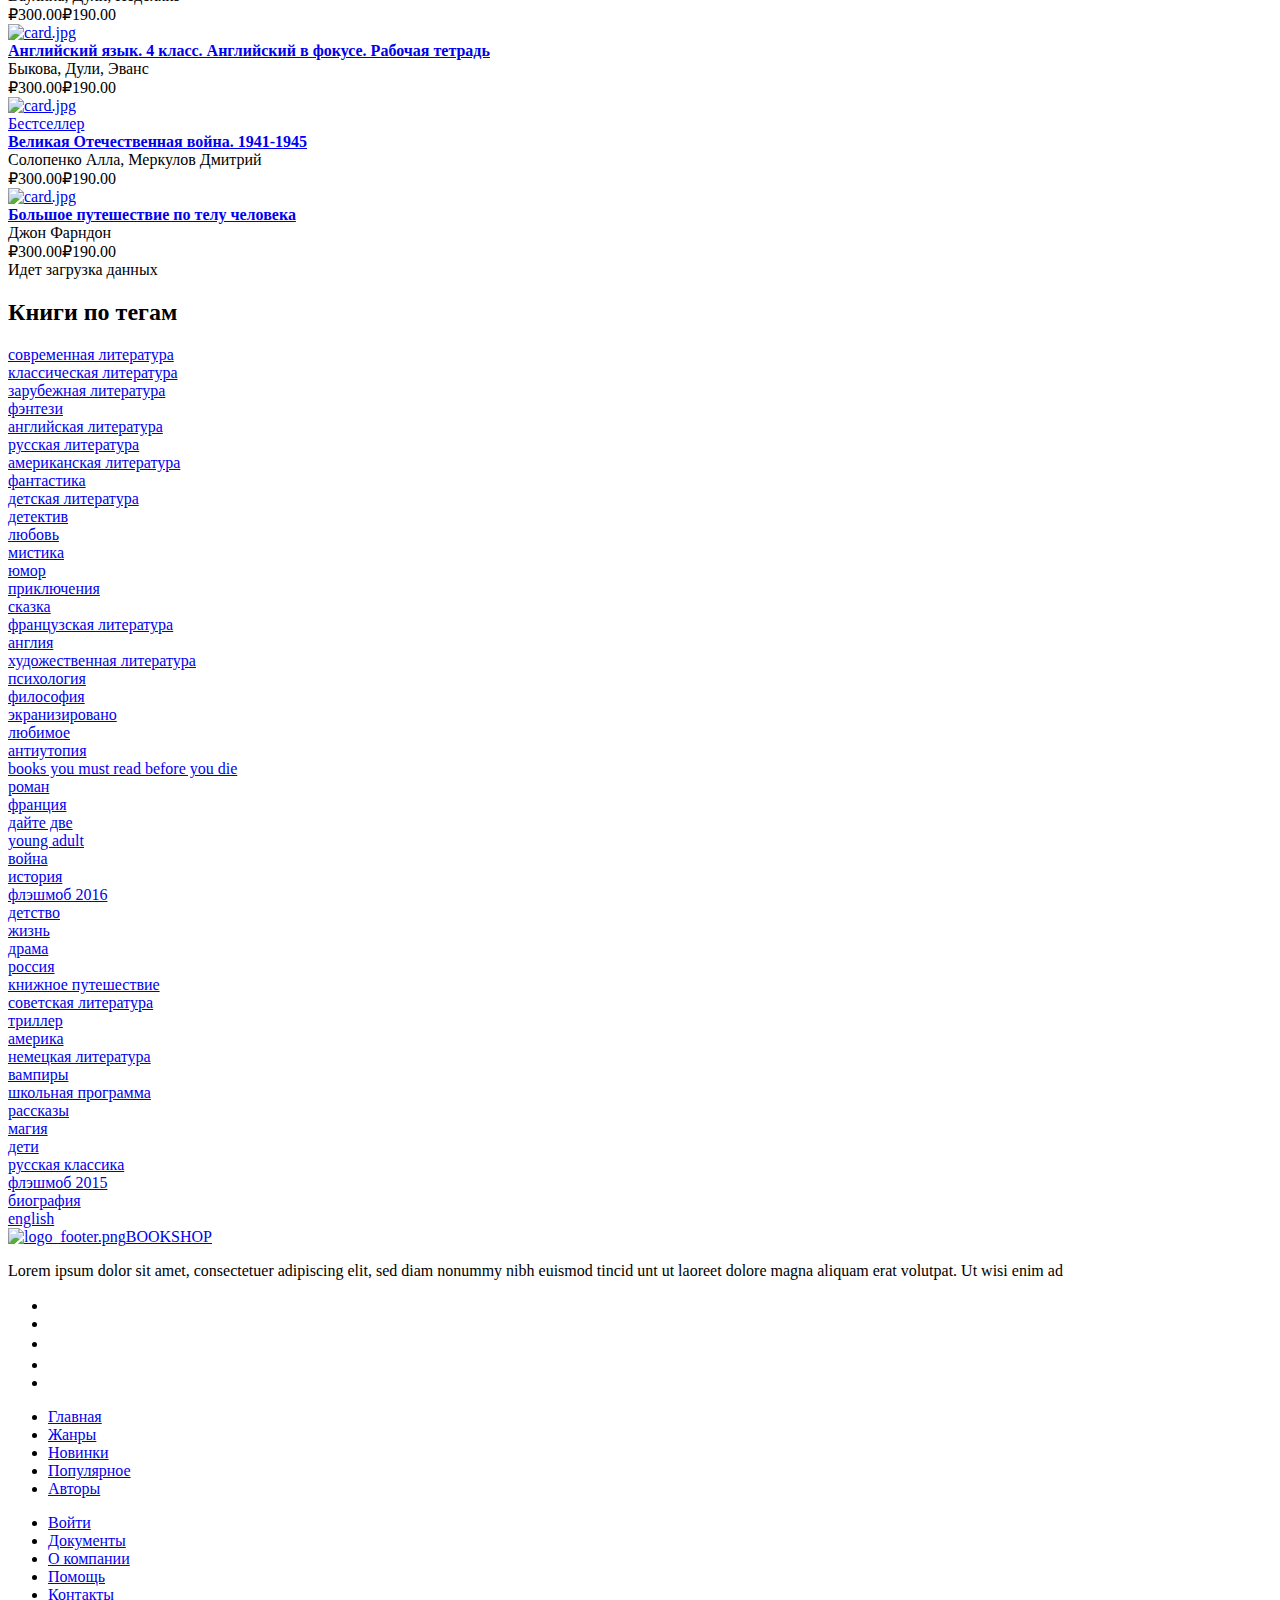
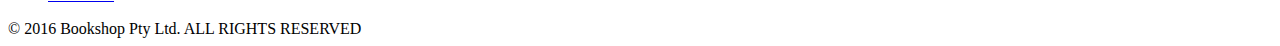
==== commit fc4a6ad5: "1" ====
--- a/src/main/resources/templates/index.html
+++ b/src/main/resources/templates/index.html
@@ -9,7 +9,7 @@
 <!--[if IE 9]>
 <html class="ie9" lang="ru">
 <![endif]-->
-<!--[if gt IE 9]><!--> <html lang="ru"> <!--<![endif]-->
+<!--[if gt IE 9]><!--> <html lang="ru" xmlns="http://www.w3.org/1999/xhtml"> <!--<![endif]-->
 <head>
   <title>Тут название страницы написать</title>
   <meta name="description" content="Описание страницы">
@@ -76,15 +76,15 @@
       <div class="wrap">
         <nav class="menuModal" id="navigate">
           <ul class="menu menu_main">
-            <li class="menu-item menu-item_ACTIVE"><a class="menu-link" href="/index.html">Главная</a>
-            </li>
-            <li class="menu-item"><a class="menu-link" href="/templates/genres.html">Жанры</a>
+            <li class="menu-item menu-item_ACTIVE"><a class="menu-link" href="/bookshop/main">Главная</a>
+            </li>
+            <li class="menu-item"><a class="menu-link" href="/bookshop/genres">Жанры</a>
             </li>
             <li class="menu-item"><a class="menu-link" href="/books/recent.html">Новинки</a>
             </li>
             <li class="menu-item"><a class="menu-link" href="/books/popular.html">Популярное</a>
             </li>
-            <li class="menu-item"><a class="menu-link" href="/authors/index.html">Авторы</a>
+            <li class="menu-item"><a class="menu-link" href="/bookshop/authors">Авторы</a>
             </li>
           </ul>
         </nav>
@@ -101,121 +101,22 @@
           </div>
           <div class="Slider Slider_carousel">
             <div class="Slider-box Cards" data-load="recommended" data-loadoffset="8" data-loadlimit="20">
-              <div class="Slider-item">
-                <div class="Slider-content">
-                  <div class="Card"><a class="Card-picture" href="/books/slug.html"><img src="/assets/img/content/main/card.jpg" alt="card.jpg"/></a>
-                    <div class="Card-content">
-                      <strong class="Card-title"><a href="/books/slug.html">Техника</a>
-                      </strong>
-                      <div class="Card-description">Кондратенко Валерий Петрович
-                      </div>
-                      <div class="Card-cost"><span class="Card-priceOld">₽300.00</span><span class="Card-price">₽190.00</span>
-                      </div>
-                    </div>
-                  </div>
-                </div>
-              </div>
-              <div class="Slider-item">
-                <div class="Slider-content">
-                  <div class="Card"><a class="Card-picture" href="/books/slug.html"><img src="/assets/img/content/main/card.jpg" alt="card.jpg"/>
-                      <div class="Card-sale">30% скидка
-                      </div></a>
-                    <div class="Card-content">
-                      <strong class="Card-title"><a href="/books/slug.html">Английский язык. 5 класс. Английский в фокусе. Рабочая тетрадь. ФГОС</a>
-                      </strong>
-                      <div class="Card-description">Ваулина, Дули, Подоляко
-                      </div>
-                      <div class="Card-cost"><span class="Card-priceOld">₽250.00</span><span class="Card-price">₽210.00</span>
-                      </div>
-                    </div>
-                  </div>
-                </div>
-              </div>
-              <div class="Slider-item">
-                <div class="Slider-content">
-                  <div class="Card"><a class="Card-picture" href="/books/slug.html"><img src="/assets/img/content/main/card.jpg" alt="card.jpg"/></a>
-                    <div class="Card-content">
-                      <strong class="Card-title"><a href="/books/slug.html">Английский язык. 4 класс. Английский в фокусе. Рабочая тетрадь</a>
-                      </strong>
-                      <div class="Card-description">Быкова, Дули, Эванс
-                      </div>
-                      <div class="Card-cost"><span class="Card-price">₽190.00</span>
-                      </div>
-                    </div>
-                  </div>
-                </div>
-              </div>
-              <div class="Slider-item">
-                <div class="Slider-content">
-                  <div class="Card"><a class="Card-picture" href="/books/slug.html"><img src="/assets/img/content/main/card.jpg" alt="card.jpg"/></a>
-                    <div class="Card-content">
-                      <strong class="Card-title"><a href="/books/slug.html">Великая Отечественная война. 1941-1945</a>
-                      </strong>
-                      <div class="Card-description">Солопенко Алла, Меркулов Дмитрий
-                      </div>
-                      <div class="Card-cost"><span class="Card-price">₽50.00</span>
-                      </div>
-                    </div>
-                  </div>
-                </div>
-              </div>
-              <div class="Slider-item">
-                <div class="Slider-content">
-                  <div class="Card"><a class="Card-picture" href="/books/slug.html"><img src="/assets/img/content/main/card.jpg" alt="card.jpg"/></a>
-                    <div class="Card-content">
-                      <strong class="Card-title"><a href="/books/slug.html">Большое путешествие по телу человека</a>
-                      </strong>
-                      <div class="Card-description">Джон Фарндон
-                      </div>
-                      <div class="Card-cost"><span class="Card-price">₽900.00</span>
-                      </div>
-                    </div>
-                  </div>
-                </div>
-              </div>
-              <div class="Slider-item">
-                <div class="Slider-content">
-                  <div class="Card"><a class="Card-picture" href="/books/slug.html"><img src="/assets/img/content/main/card.jpg" alt="card.jpg"/></a>
-                    <div class="Card-content">
-                      <strong class="Card-title"><a href="/books/slug.html">Английский язык. 4 класс. Английский в фокусе. Рабочая тетрадь</a>
-                      </strong>
-                      <div class="Card-description">Быкова, Дули, Эванс
-                      </div>
-                      <div class="Card-cost"><span class="Card-price">₽190.00</span>
-                      </div>
-                    </div>
-                  </div>
-                </div>
-              </div>
-              <div class="Slider-item">
-                <div class="Slider-content">
-                  <div class="Card"><a class="Card-picture" href="/books/slug.html"><img src="/assets/img/content/main/card.jpg" alt="card.jpg"/></a>
-                    <div class="Card-content">
-                      <strong class="Card-title"><a href="/books/slug.html">Великая Отечественная война. 1941-1945</a>
-                      </strong>
-                      <div class="Card-description">Солопенко Алла, Меркулов Дмитрий
-                      </div>
-                      <div class="Card-cost"><span class="Card-price">₽50.00</span>
-                      </div>
-                    </div>
-                  </div>
-                </div>
-              </div>
-              <div class="Slider-item">
-                <div class="Slider-content">
-                  <div class="Card"><a class="Card-picture" href="/books/slug.html"><img src="/assets/img/content/main/card.jpg" alt="card.jpg"/></a>
-                    <div class="Card-content">
-                      <strong class="Card-title"><a href="/books/slug.html">Большое путешествие по телу человека</a>
-                      </strong>
-                      <div class="Card-description">Джон Фарндон
-                      </div>
-                      <div class="Card-cost"><span class="Card-price">₽900.00</span>
-                      </div>
-                    </div>
-                  </div>
-                </div>
-              </div>
-            </div>
+              <div class="Slider-item" th:each = "book: ${bookData}">
+                <div class="Slider-content">
+                  <div class="Card"><a class="Card-picture" href="/books/slug.html"><img src="/assets/img/content/main/card.jpg" alt="card.jpg"/></a>
+                    <div class="Card-content">
+                      <strong class="Card-title"><a href="#" th:text="${book.title}">Техника</a>
+                      </strong>
+                      <div class="Card-description" th:text="${book.author}">Кондратенко Валерий Петрович
+                      </div>
+                      <div class="Card-cost"><span class="Card-priceOld" th:text="${book.priceOld}">₽300.00</span>
+                        <span class="Card-price" th:text="${book.price}">₽190.00</span>
+                      </div>
+                    </div>
+                  </div>
+                </div>
+              </div>
+             </div>
             <div class="Slider-navigateWrap">
               <div class="Slider-navigate">
               </div>
@@ -632,15 +533,15 @@
         </div>
         <div class="row-block">
           <ul class="menu menu_vt Footer-menu">
-            <li class="menu-item"><a class="menu-link" href="/index.html">Главная</a>
-            </li>
-            <li class="menu-item"><a class="menu-link" href="/templates/genres.html">Жанры</a>
+            <li class="menu-item"><a class="menu-link" href="/bookshop/main">Главная</a>
+            </li>
+            <li class="menu-item"><a class="menu-link" href="/bookshop/genres">Жанры</a>
             </li>
             <li class="menu-item"><a class="menu-link" href="/books/recent.html">Новинки</a>
             </li>
             <li class="menu-item"><a class="menu-link" href="/books/popular.html">Популярное</a>
             </li>
-            <li class="menu-item"><a class="menu-link" href="/authors/index.html">Авторы</a>
+            <li class="menu-item"><a class="menu-link" href="/bookshop/authors">Авторы</a>
             </li>
           </ul>
         </div>
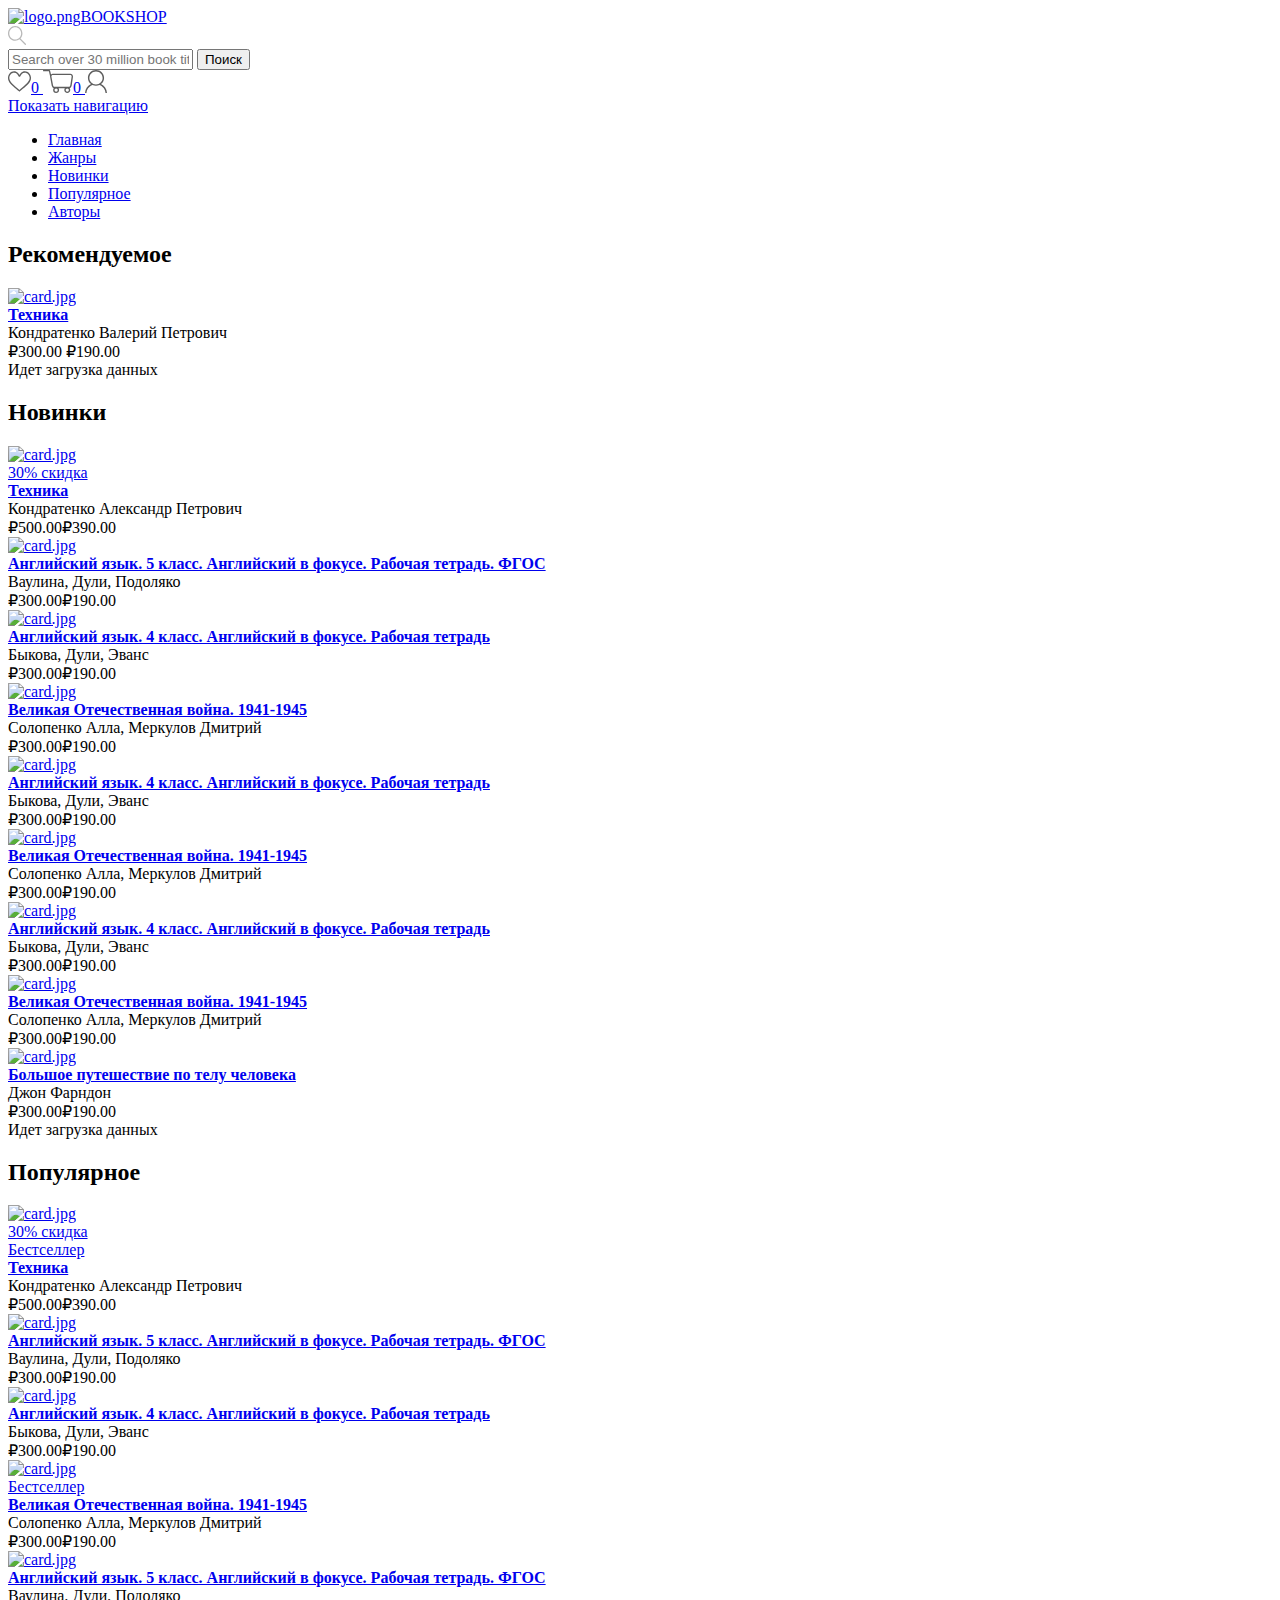
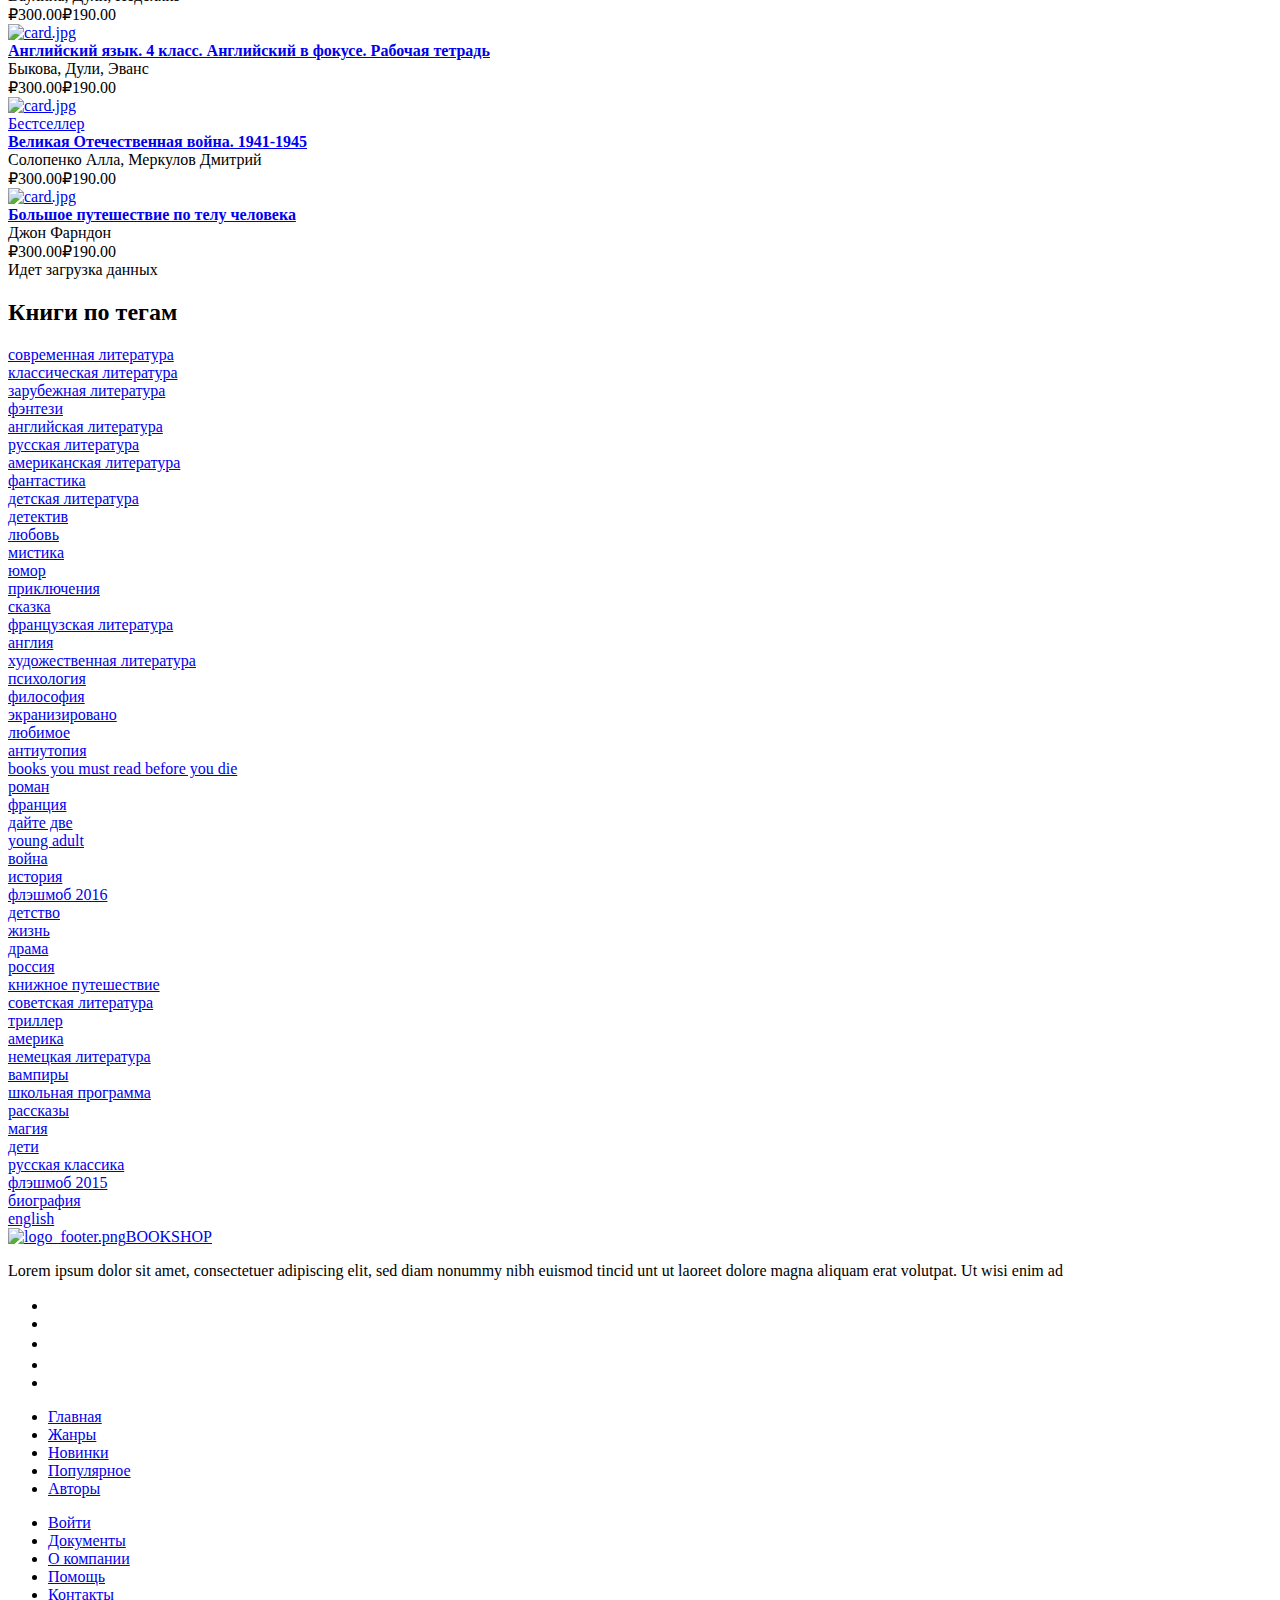
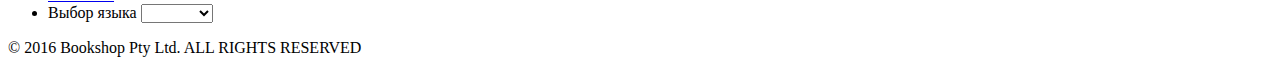
==== commit e4db7e64: "1" ====
--- a/src/main/resources/templates/index.html
+++ b/src/main/resources/templates/index.html
@@ -25,9 +25,22 @@
   <link rel="preload" href="/assets/fonts/Montserrat/Montserrat-ExtraBold.woff2" as="font" crossorigin="anonymous">
   <link rel="stylesheet" href="/assets/css/fonts.min.css?v=64223515">
   <link rel="stylesheet" href="/assets/css/basic.min.css?v=64223515">
-  <link rel="stylesheet" href="/assets/css/extra.min.css?v=64223515"><!--[if lt IE 9]>
+  <link rel="stylesheet" href="/assets/css/extra.min.css?v=64223515">
+  <!--[if lt IE 9]>
   <script src="http://html5shiv.googlecode.com/svn/trunk/html5.js"></script><![endif]-->
-  <script defer src="/assets/js/scripts.min.js?v=64223515"></script>
+  <script src="https://ajax.googleapis.com/ajax/libs/jquery/3.1.1/jquery.min.js"></script>
+  <script type="text/javascript">
+    $(document).ready(function(){
+      $("#locales").change(function (){
+        var selectedOption = $("#locales").val();
+        if (selectedOption !== ''){
+          window.location.replace('?lang='+selectedOption);
+        }
+      });
+    });
+
+  </script>
+<!--  <script defer src="/assets/js/scripts.min.js?v=64223515"></script>-->
 </head>
 <body class="Site">
   <!--if lt IE 8
@@ -51,7 +64,8 @@
             <div class="Header-search">
               <div class="search">
                 <form class="form form_search" action="#" method="post" data-searchlimit="20">
-                  <input class="search-input" id="query" name="query" type="text" placeholder="Search over 30 million book titles" value=""/>
+                  <input class="search-input" id="query" name="query" type="text"
+                         th:placeholder = "#{searchbar.placeholder}" placeholder="Search over 30 million book titles" value=""/>
                   <button class="search-button" type="submit" name="search" id="search">Поиск
                   </button>
                 </form>
@@ -76,15 +90,15 @@
       <div class="wrap">
         <nav class="menuModal" id="navigate">
           <ul class="menu menu_main">
-            <li class="menu-item menu-item_ACTIVE"><a class="menu-link" href="/bookshop/main">Главная</a>
-            </li>
-            <li class="menu-item"><a class="menu-link" href="/bookshop/genres">Жанры</a>
-            </li>
-            <li class="menu-item"><a class="menu-link" href="/books/recent.html">Новинки</a>
-            </li>
-            <li class="menu-item"><a class="menu-link" href="/books/popular.html">Популярное</a>
-            </li>
-            <li class="menu-item"><a class="menu-link" href="/bookshop/authors">Авторы</a>
+            <li class="menu-item menu-item_ACTIVE"><a class="menu-link" href="/bookshop/main" th:text="#{topbar.main}">Главная</a>
+            </li>
+            <li class="menu-item"><a class="menu-link" href="/bookshop/genres" th:text="#{topbar.genres}">Жанры</a>
+            </li>
+            <li class="menu-item"><a class="menu-link" href="/books/recent.html"  th:text="#{topbar.news}">Новинки</a>
+            </li>
+            <li class="menu-item"><a class="menu-link" href="/books/popular.html" th:text="#{topbar.popular}">Популярное</a>
+            </li>
+            <li class="menu-item"><a class="menu-link" href="/bookshop/authors" th:text="#{topbar.popular}">Авторы</a>
             </li>
           </ul>
         </nav>
@@ -556,6 +570,14 @@
             <li class="menu-item"><a class="menu-link" href="/faq.html">Помощь</a>
             </li>
             <li class="menu-item"><a class="menu-link" href="/contacts.html">Контакты</a>
+            </li>
+            <li class="menu-item">
+              <span>Выбор языка</span>
+              <select id="locales">
+                <option value="  "></option>
+                <option value="en">English</option>
+                <option value="ru">Русский</option>
+              </select>
             </li>
           </ul>
         </div>
